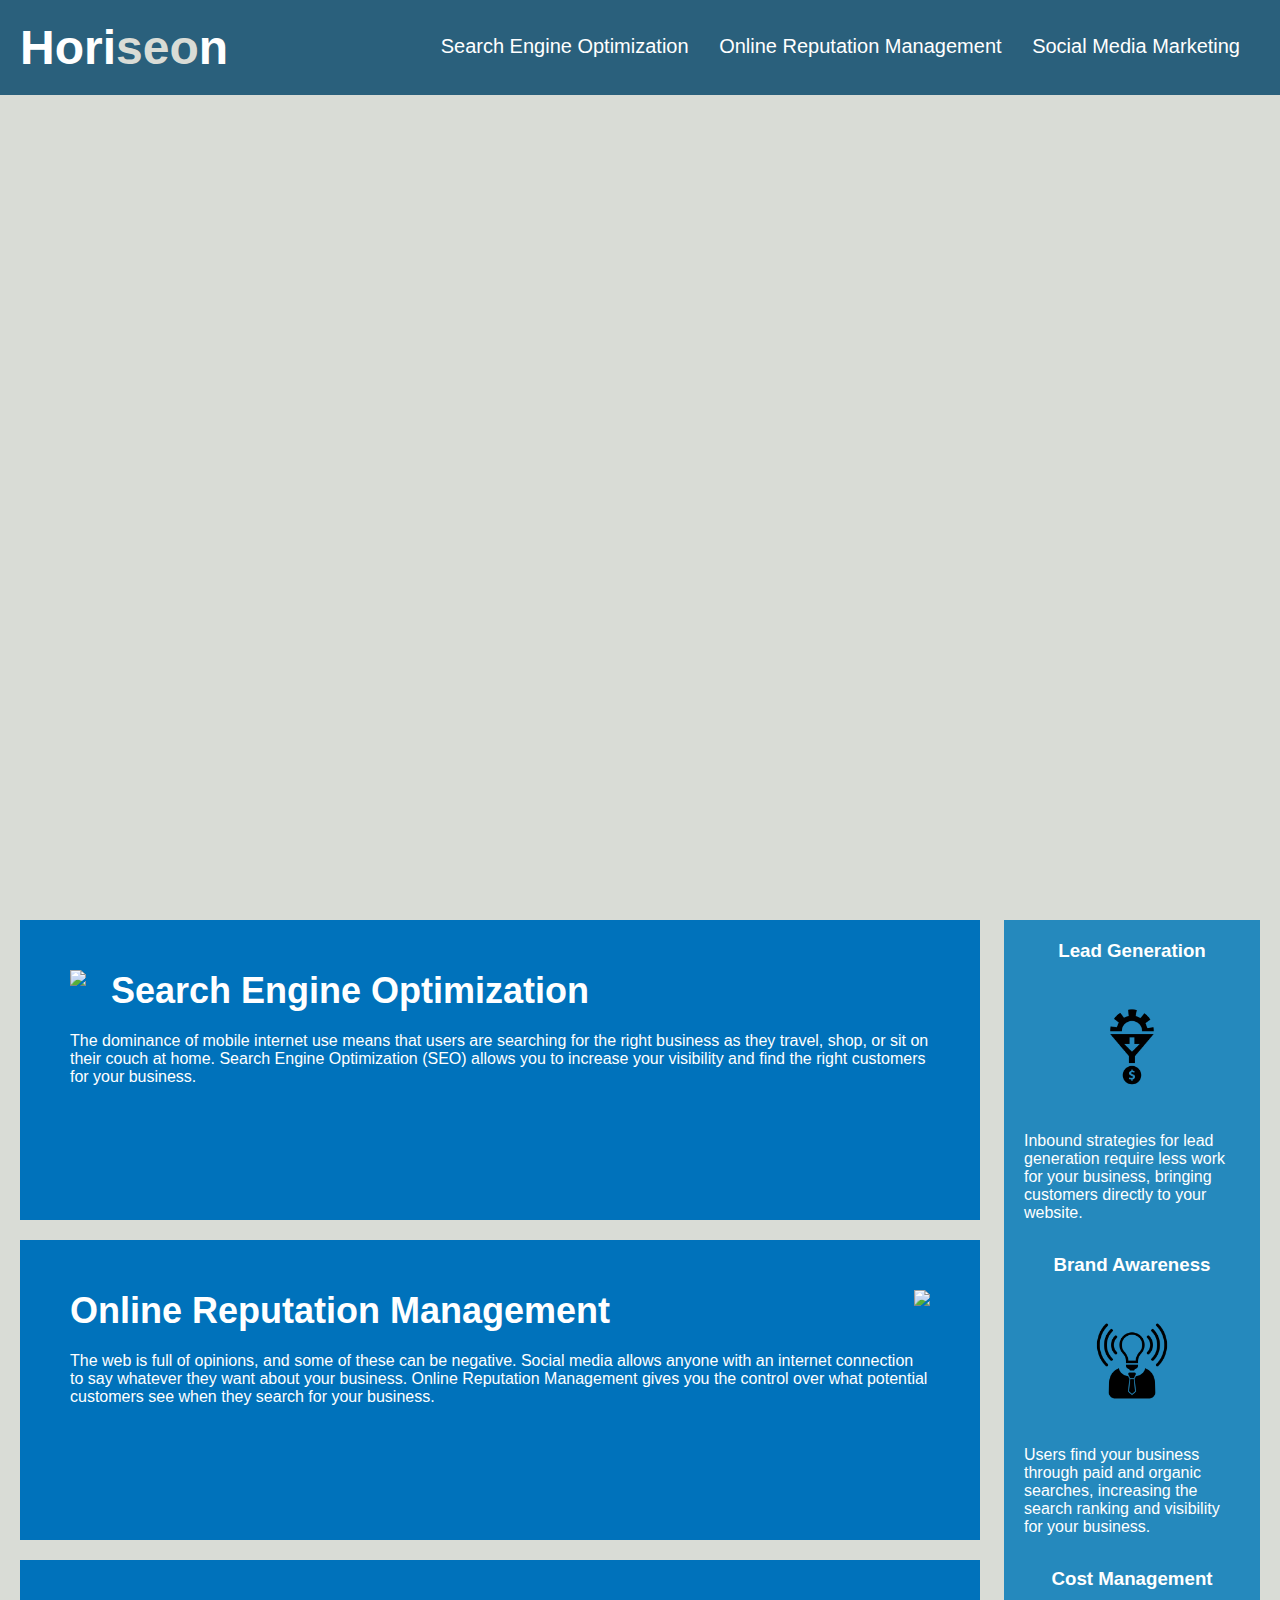
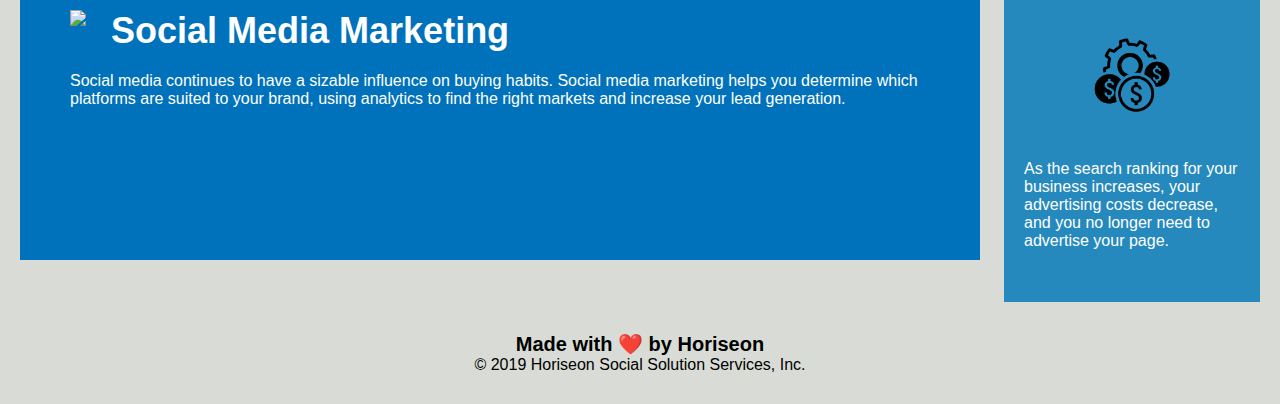
==== index.html @ b7edeb06 "new folder" ====
<!DOCTYPE html>
<html lang="en-us">

<head>
    <meta charset="UTF-8" />
    <link rel="stylesheet" href="./assets/css/style.css">
    <title>website</title>
</head>

<body>
    <div class="header">
        <h1>Hori<span class="seo">seo</span>n</h1>
        <div>
            <ul>
                <li>
                    <a href="#search-engine-optimization">Search Engine Optimization</a>
                </li>
                <li>
                    <a href="#online-reputation-management">Online Reputation Management</a>
                </li>
                <li>
                    <a href="#social-media-marketing">Social Media Marketing</a>
                </li>
            </ul>
        </div>
    </div>
    <div class="hero"></div>
    <div class="content">
        <div id="search-engine-optimization" class="search-engine-optimization">
            <img src="./assets/images/search-engine-optimization.jpg" class="float-left" />
            <h2>Search Engine Optimization</h2>
            <p>
                The dominance of mobile internet use means that users are searching for the right business as they travel, shop, or sit on their couch at home. Search Engine Optimization (SEO) allows you to increase your visibility and find the right customers for your business.
            </p>
        </div>
        <div id="online-reputation-management" class="online-reputation-management">
            <img src="./assets/images/online-reputation-management.jpg" class="float-right" />
            <h2>Online Reputation Management</h2>
            <p>
                The web is full of opinions, and some of these can be negative. Social media allows anyone with an internet connection to say whatever they want about your business. Online Reputation Management gives you the control over what potential customers see when they search for your business.
            </p>
        </div>
        <div id="social-media-marketing" class="social-media-marketing">
            <img src="./assets/images/social-media-marketing.jpg" class="float-left" />
            <h2>Social Media Marketing</h2>
            <p>
                Social media continues to have a sizable influence on buying habits. Social media marketing helps you determine which platforms are suited to your brand, using analytics to find the right markets and increase your lead generation.
            </p>
        </div>
    </div>
    <div class="benefits">
        <div class="benefit-lead">
            <h3>Lead Generation</h3>
            <img src="./assets/images/lead-generation.png" />
            <p>
                Inbound strategies for lead generation require less work for your business, bringing customers directly to your website.
            </p>
        </div>
        <div class="benefit-brand">
            <h3>Brand Awareness</h3>
            <img src="./assets/images/brand-awareness.png" />
            <p>
                Users find your business through paid and organic searches, increasing the search ranking and visibility for your business.
            </p>
        </div>
        <div class="benefit-cost">
            <h3>Cost Management</h3>
            <img src="./assets/images/cost-management.png"></img>
            <p>
                As the search ranking for your business increases, your advertising costs decrease, and you no longer need to advertise your page.
            </p>
        </div>
    </div>
    <div class="footer">
        <h2>Made with ❤️️ by Horiseon</h2>
        <p>
            &copy; 2019 Horiseon Social Solution Services, Inc.
        </p>
    </div>
</body>

</html>
---- assets/css/style.css ----
* {
    box-sizing: border-box;
    padding: 0;
    margin: 0;
}

body {
    background-color: #d9dcd6;
}

.header {
    padding: 20px;
    font-family: 'Trebuchet MS', 'Lucida Sans Unicode', 'Lucida Grande', 'Lucida Sans', Arial, sans-serif;
    background-color: #2a607c;
    color: #ffffff;
}

.header h1 {
    display: inline-block;
    font-size: 48px;
}

.header h1 .seo {
    color: #d9dcd6;
}

.header div {
    padding-top: 15px;
    margin-right: 20px;
    float: right;
    font-family: 'Gill Sans', 'Gill Sans MT', Calibri, 'Trebuchet MS', sans-serif;
    font-size: 20px;
}

.header div ul {
    list-style-type: none;
}

.header div ul li {
    display: inline-block;
    margin-left: 25px;
}

a {
    color: #ffffff;
    text-decoration: none;
}

p {
    font-size: 16px;
}

.hero {
    height: 800px;
    width: 100%;
    margin-bottom: 25px;
    background-image: url("../images/digital-marketing-meeting.jpg");
    background-size: cover;
    background-position: center;
}

.float-left {
    float: left;
    margin-right: 25px;
}

.float-right {
    float: right;
    margin-left: 25px;
}

.content {
    width: 75%;
    display: inline-block;
    margin-left: 20px;
}

.benefits {
    margin-right: 20px;
    padding: 20px;
    clear: both;
    float: right;
    width: 20%;
    height: 100%;
    font-family: 'Gill Sans', 'Gill Sans MT', Calibri, 'Trebuchet MS', sans-serif;
    background-color: #2589bd;
}

/* group */
.benefit-lead {
    margin-bottom: 32px;
    color: #ffffff;
}

.benefit-brand {
    margin-bottom: 32px;
    color: #ffffff;
}

.benefit-cost {
    margin-bottom: 32px;
    color: #ffffff;
}
/* end group */

/* start group */
.benefit-lead h3 {
    margin-bottom: 10px;
    text-align: center;
}

.benefit-brand h3 {
    margin-bottom: 10px;
    text-align: center;
}

.benefit-cost h3 {
    margin-bottom: 10px;
    text-align: center;
}
/* end group */

/* start group */
.benefit-lead img {
    display: block;
    margin: 10px auto;
    max-width: 150px;
}

.benefit-brand img {
    display: block;
    margin: 10px auto;
    max-width: 150px;
}

.benefit-cost img {
    display: block;
    margin: 10px auto;
    max-width: 150px;
}
/* end group */

/* start group */
.search-engine-optimization {
    margin-bottom: 20px;
    padding: 50px;
    height: 300px;
    font-family: 'Gill Sans', 'Gill Sans MT', Calibri, 'Trebuchet MS', sans-serif;
    background-color: #0072bb;
    color: #ffffff;
}

.online-reputation-management {
    margin-bottom: 20px;
    padding: 50px;
    height: 300px;
    font-family: 'Gill Sans', 'Gill Sans MT', Calibri, 'Trebuchet MS', sans-serif;
    background-color: #0072bb;
    color: #ffffff;
}

.social-media-marketing {
    margin-bottom: 20px;
    padding: 50px;
    height: 300px;
    font-family: 'Gill Sans', 'Gill Sans MT', Calibri, 'Trebuchet MS', sans-serif;
    background-color: #0072bb;
    color: #ffffff;
}
/* end group */

/* start group */
.search-engine-optimization img {
    max-height: 200px;
}

.online-reputation-management img {
    max-height: 200px;
}

.social-media-marketing img {
    max-height: 200px;
}
/* end group */

/* h2 group */
.search-engine-optimization h2 {
    margin-bottom: 20px;
    font-size: 36px;
}

.online-reputation-management h2 {
    margin-bottom: 20px;
    font-size: 36px;
}

.social-media-marketing h2 {
    margin-bottom: 20px;
    font-size: 36px;
}
/* end h2 group */

.footer {
    padding: 30px;
    clear: both;
    font-family: 'Trebuchet MS', 'Lucida Sans Unicode', 'Lucida Grande', 'Lucida Sans', Arial, sans-serif;
    text-align: center;
}

.footer h2 {
    font-size: 20px;
}
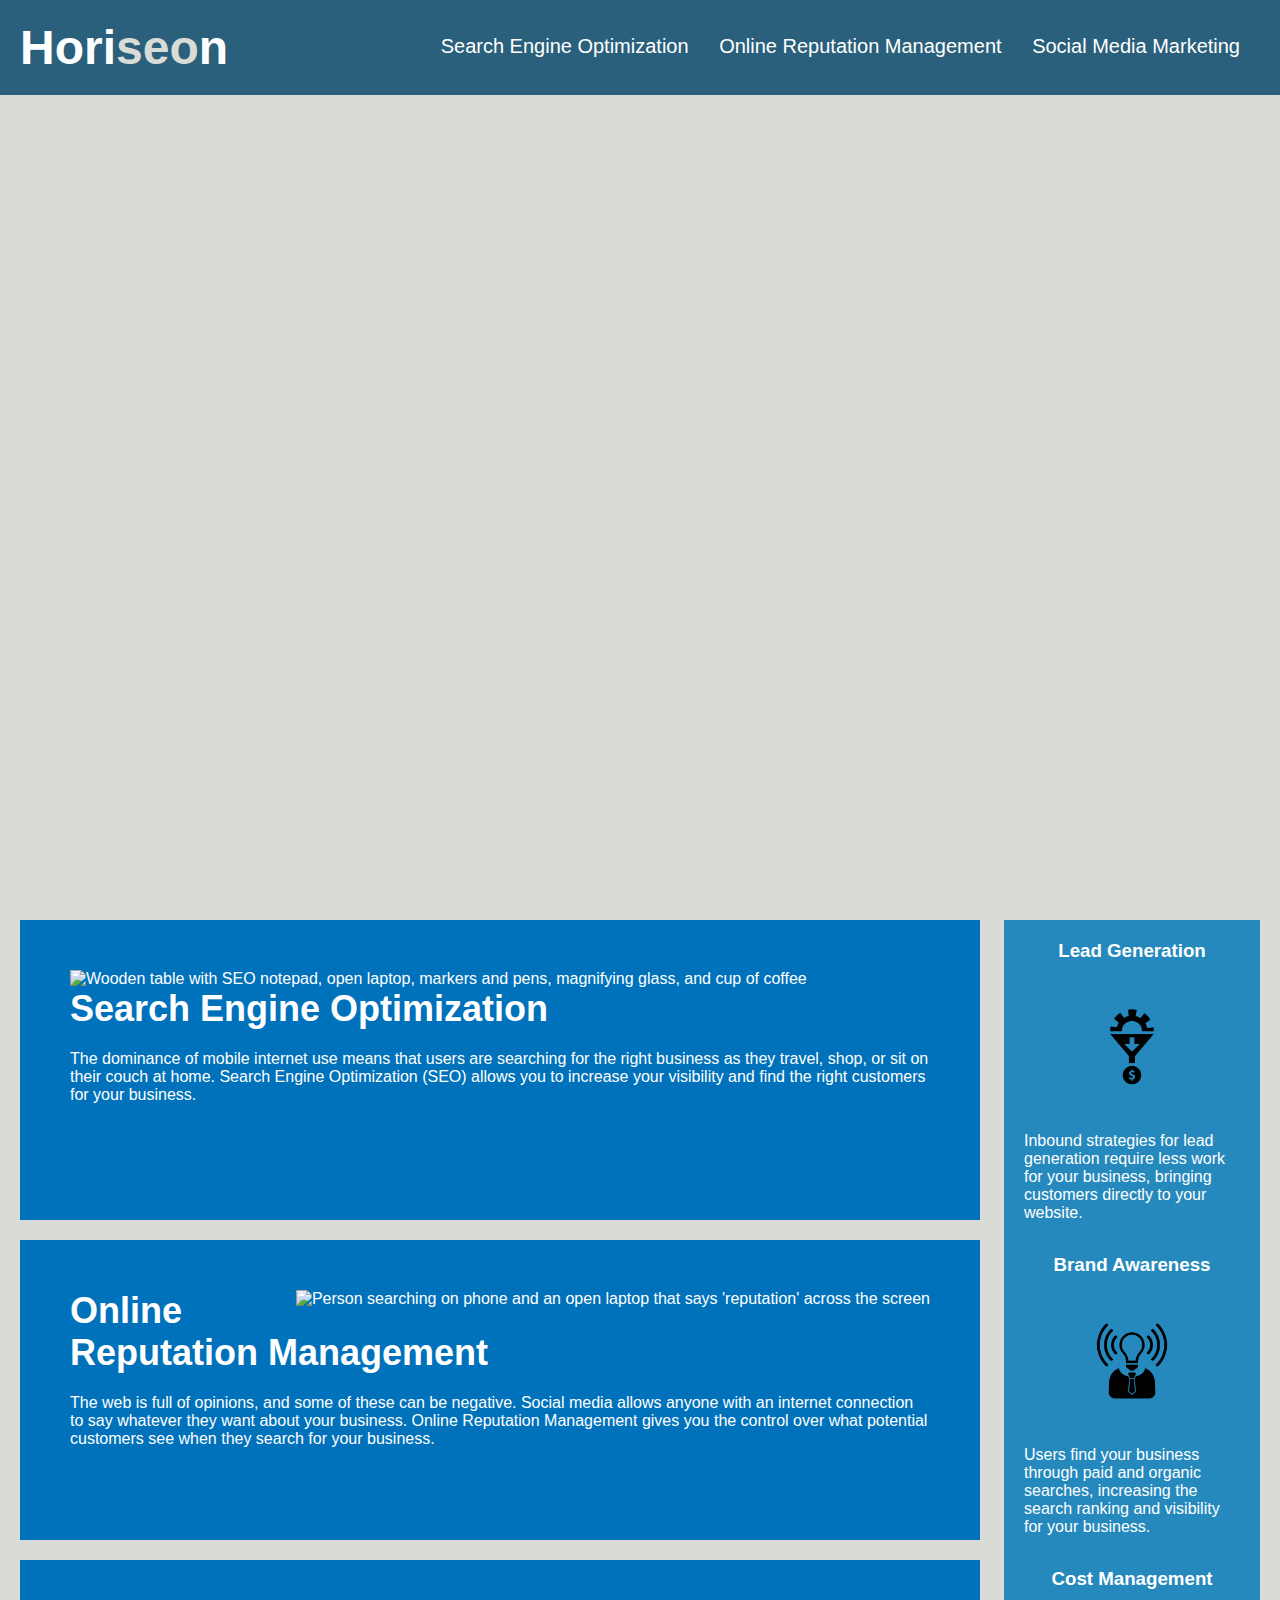
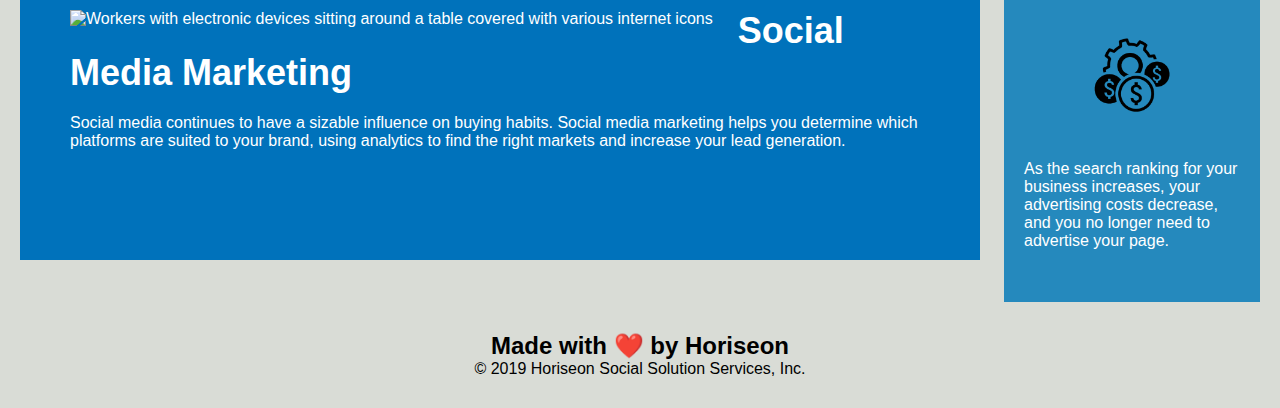
==== commit d0d59ed7: "changed some divs and alts" ====
--- a/index.html
+++ b/index.html
@@ -4,11 +4,11 @@
 <head>
     <meta charset="UTF-8" />
     <link rel="stylesheet" href="./assets/css/style.css">
-    <title>website</title>
+    <title>Horiseon</title>
 </head>
 
 <body>
-    <div class="header">
+    <header>
         <h1>Hori<span class="seo">seo</span>n</h1>
         <div>
             <ul>
@@ -23,60 +23,64 @@
                 </li>
             </ul>
         </div>
-    </div>
+    </header>
     <div class="hero"></div>
-    <div class="content">
+    <section class="content">
         <div id="search-engine-optimization" class="search-engine-optimization">
-            <img src="./assets/images/search-engine-optimization.jpg" class="float-left" />
+            <img src="./assets/images/search-engine-optimization.jpg" class="float-left" alt="Wooden table with SEO notepad, open laptop, markers and pens, magnifying glass, and cup of coffee"  />
             <h2>Search Engine Optimization</h2>
             <p>
-                The dominance of mobile internet use means that users are searching for the right business as they travel, shop, or sit on their couch at home. Search Engine Optimization (SEO) allows you to increase your visibility and find the right customers for your business.
+                The dominance of mobile internet use means that users are searching for the right business as they travel, shop, or sit on their couch at home. 
+                Search Engine Optimization (SEO) allows you to increase your visibility and find the right customers for your business.
             </p>
         </div>
         <div id="online-reputation-management" class="online-reputation-management">
-            <img src="./assets/images/online-reputation-management.jpg" class="float-right" />
+            <img src="./assets/images/online-reputation-management.jpg" class="float-right" alt="Person searching on phone and an open laptop that says 'reputation' across the screen"/>
             <h2>Online Reputation Management</h2>
             <p>
-                The web is full of opinions, and some of these can be negative. Social media allows anyone with an internet connection to say whatever they want about your business. Online Reputation Management gives you the control over what potential customers see when they search for your business.
+                The web is full of opinions, and some of these can be negative. 
+                Social media allows anyone with an internet connection to say whatever they want about your business. 
+                Online Reputation Management gives you the control over what potential customers see when they search for your business.
             </p>
         </div>
         <div id="social-media-marketing" class="social-media-marketing">
-            <img src="./assets/images/social-media-marketing.jpg" class="float-left" />
+            <img src="./assets/images/social-media-marketing.jpg" class="float-left" alt="Workers with electronic devices sitting around a table covered with various internet icons" />
             <h2>Social Media Marketing</h2>
             <p>
-                Social media continues to have a sizable influence on buying habits. Social media marketing helps you determine which platforms are suited to your brand, using analytics to find the right markets and increase your lead generation.
+                Social media continues to have a sizable influence on buying habits. 
+                Social media marketing helps you determine which platforms are suited to your brand, using analytics to find the right markets and increase your lead generation.
             </p>
         </div>
-    </div>
+    </section>
     <div class="benefits">
-        <div class="benefit-lead">
+        <article class="benefit-lead">
             <h3>Lead Generation</h3>
-            <img src="./assets/images/lead-generation.png" />
+            <img src="./assets/images/lead-generation.png" alt="#" />
             <p>
                 Inbound strategies for lead generation require less work for your business, bringing customers directly to your website.
             </p>
-        </div>
-        <div class="benefit-brand">
+        </article>
+        <article class="benefit-brand">
             <h3>Brand Awareness</h3>
-            <img src="./assets/images/brand-awareness.png" />
+            <img src="./assets/images/brand-awareness.png" alt="#" />
             <p>
                 Users find your business through paid and organic searches, increasing the search ranking and visibility for your business.
             </p>
-        </div>
-        <div class="benefit-cost">
+        </article>
+        <article class="benefit-cost">
             <h3>Cost Management</h3>
-            <img src="./assets/images/cost-management.png"></img>
+            <img src="./assets/images/cost-management.png" alt="#"/>
             <p>
                 As the search ranking for your business increases, your advertising costs decrease, and you no longer need to advertise your page.
             </p>
-        </div>
+        </article>
     </div>
-    <div class="footer">
+    <footer>
         <h2>Made with ❤️️ by Horiseon</h2>
         <p>
             &copy; 2019 Horiseon Social Solution Services, Inc.
         </p>
-    </div>
+    </footer>
 </body>
 
 </html>
--- a/assets/css/style.css
+++ b/assets/css/style.css
@@ -8,23 +8,23 @@
     background-color: #d9dcd6;
 }
 
-.header {
+header {
     padding: 20px;
     font-family: 'Trebuchet MS', 'Lucida Sans Unicode', 'Lucida Grande', 'Lucida Sans', Arial, sans-serif;
     background-color: #2a607c;
     color: #ffffff;
 }
-
-.header h1 {
+/* header elements */
+header h1 {
     display: inline-block;
     font-size: 48px;
 }
 
-.header h1 .seo {
+header h1 .seo {
     color: #d9dcd6;
 }
 
-.header div {
+header div {
     padding-top: 15px;
     margin-right: 20px;
     float: right;
@@ -32,11 +32,11 @@
     font-size: 20px;
 }
 
-.header div ul {
+header div ul {
     list-style-type: none;
 }
 
-.header div ul li {
+header div ul li {
     display: inline-block;
     margin-left: 25px;
 }
@@ -49,6 +49,7 @@
 p {
     font-size: 16px;
 }
+ /* end header elements */
 
 .hero {
     height: 800px;
@@ -87,79 +88,33 @@
 }
 
 /* group */
-.benefit-lead {
-    margin-bottom: 32px;
-    color: #ffffff;
-}
-
-.benefit-brand {
-    margin-bottom: 32px;
-    color: #ffffff;
-}
-
-.benefit-cost {
+.benefit-lead, .benefit-brand, .benefit-cost {
     margin-bottom: 32px;
     color: #ffffff;
 }
 /* end group */
 
+
 /* start group */
-.benefit-lead h3 {
+.benefit-lead h3, .benefit-brand h3, .benefit-cost h3 {
     margin-bottom: 10px;
     text-align: center;
 }
 
-.benefit-brand h3 {
-    margin-bottom: 10px;
-    text-align: center;
-}
 
-.benefit-cost h3 {
-    margin-bottom: 10px;
-    text-align: center;
-}
 /* end group */
 
 /* start group */
-.benefit-lead img {
-    display: block;
-    margin: 10px auto;
-    max-width: 150px;
-}
-
-.benefit-brand img {
-    display: block;
-    margin: 10px auto;
-    max-width: 150px;
-}
-
-.benefit-cost img {
+.benefit-lead img, .benefit-brand img, .benefit-cost img {
     display: block;
     margin: 10px auto;
     max-width: 150px;
 }
 /* end group */
 
+
 /* start group */
-.search-engine-optimization {
-    margin-bottom: 20px;
-    padding: 50px;
-    height: 300px;
-    font-family: 'Gill Sans', 'Gill Sans MT', Calibri, 'Trebuchet MS', sans-serif;
-    background-color: #0072bb;
-    color: #ffffff;
-}
-
-.online-reputation-management {
-    margin-bottom: 20px;
-    padding: 50px;
-    height: 300px;
-    font-family: 'Gill Sans', 'Gill Sans MT', Calibri, 'Trebuchet MS', sans-serif;
-    background-color: #0072bb;
-    color: #ffffff;
-}
-
-.social-media-marketing {
+.search-engine-optimization, .online-reputation-management, .social-media-marketing {
     margin-bottom: 20px;
     padding: 50px;
     height: 300px;
@@ -170,37 +125,21 @@
 /* end group */
 
 /* start group */
-.search-engine-optimization img {
+.search-engine-optimization img, .online-reputation-management img, .social-media-marketing img {
     max-height: 200px;
 }
 
-.online-reputation-management img {
-    max-height: 200px;
-}
-
-.social-media-marketing img {
-    max-height: 200px;
-}
 /* end group */
 
 /* h2 group */
-.search-engine-optimization h2 {
+.search-engine-optimization h2, .online-reputation-management h2, .social-media-marketing h2 {
     margin-bottom: 20px;
     font-size: 36px;
 }
 
-.online-reputation-management h2 {
-    margin-bottom: 20px;
-    font-size: 36px;
-}
-
-.social-media-marketing h2 {
-    margin-bottom: 20px;
-    font-size: 36px;
-}
 /* end h2 group */
 
-.footer {
+footer {
     padding: 30px;
     clear: both;
     font-family: 'Trebuchet MS', 'Lucida Sans Unicode', 'Lucida Grande', 'Lucida Sans', Arial, sans-serif;
